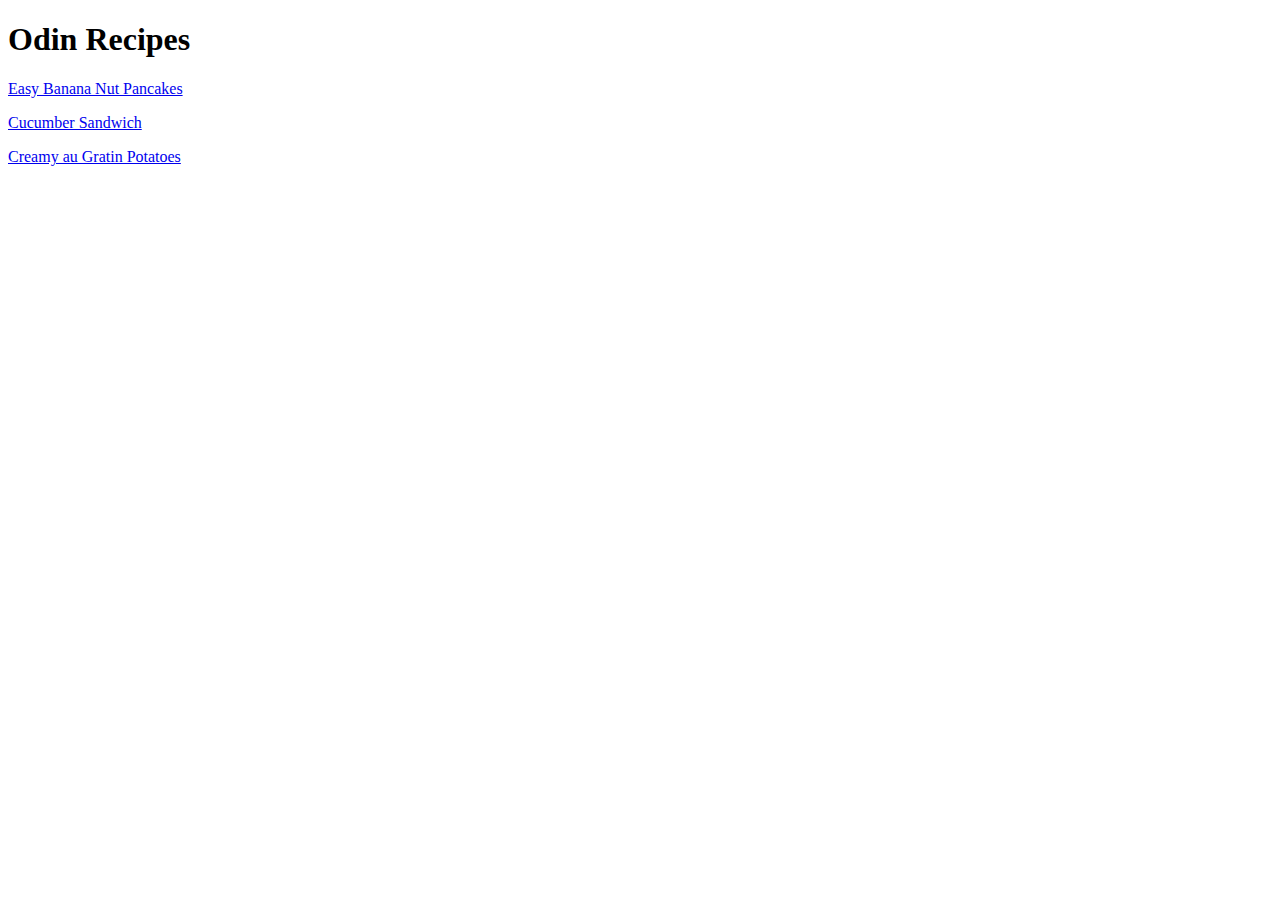
==== index.html @ d0dbab71 "Add index doc" ====
<!DOCTYPE html>
<html lang="en">

<head>
    <meta charset="UTF-8">
    <title>Recipes Project</title>
</head>

<body>
    <h1>Odin Recipes</h1>

    <p>
    <a href="recipes/pancakes.html"> Easy Banana Nut Pancakes</a>
    </p>

    <p>
    <a href="recipes/sandwich.html"> Cucumber Sandwich</a>
    </p>

    <p>
    <a href="recipes/potatoes.html"> Creamy au Gratin Potatoes</a>
    </p>
    
</body>

</html>
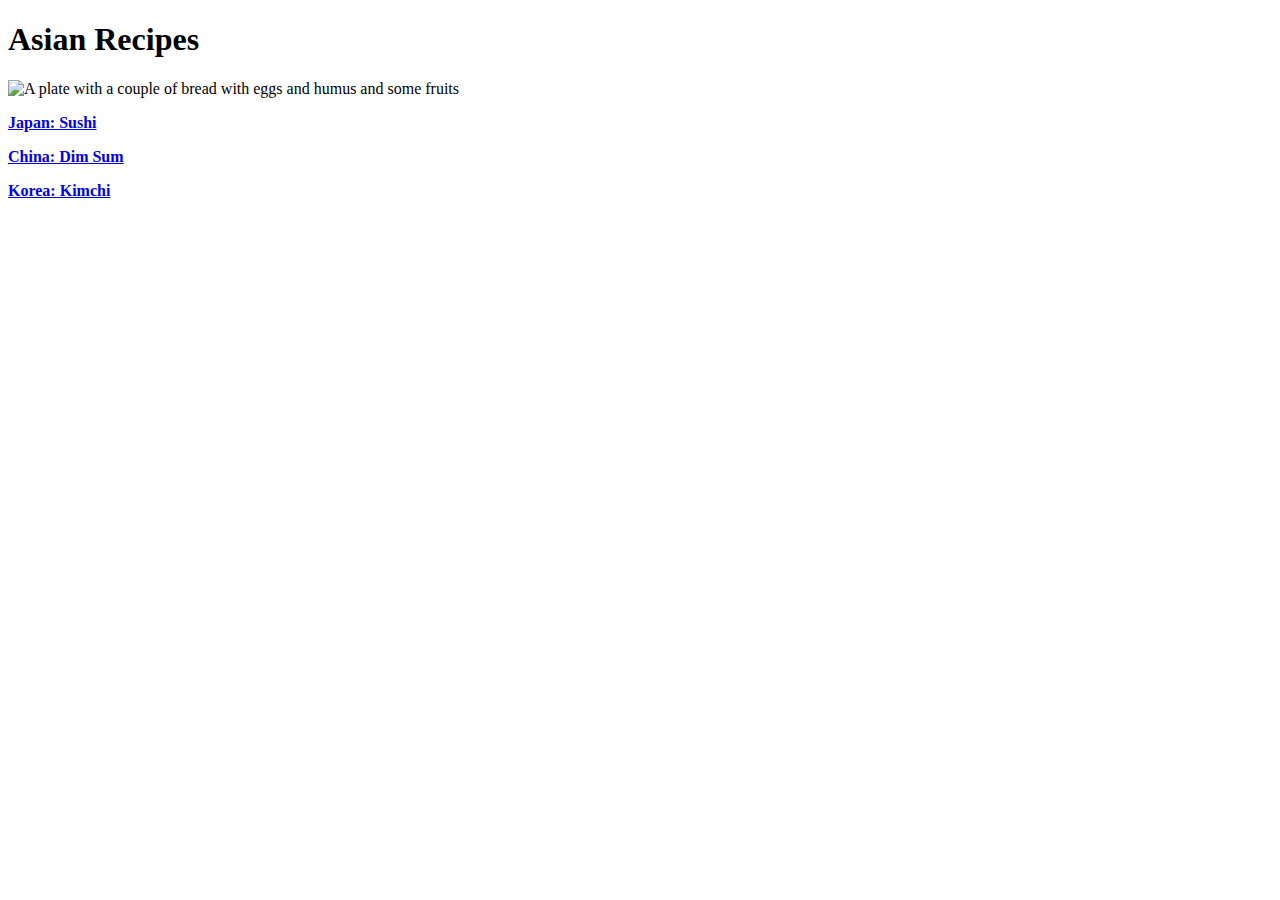
==== commit 8068a24e: "Rewrite index and tabs code" ====
--- a/index.html
+++ b/index.html
@@ -1,26 +1,30 @@
-<!DOCTYPE html>
-<html lang="en">
+<!doctype HTML>
+<HTML lang="en">
 
 <head>
     <meta charset="UTF-8">
-    <title>Recipes Project</title>
+    <title>Asian Recipes</title>
 </head>
 
 <body>
-    <h1>Odin Recipes</h1>
 
-    <p>
-    <a href="recipes/pancakes.html"> Easy Banana Nut Pancakes</a>
-    </p>
+    <h1>Asian Recipes</h1>
 
-    <p>
-    <a href="recipes/sandwich.html"> Cucumber Sandwich</a>
-    </p>
+    <img src="https://i.pinimg.com/originals/14/45/7f/14457f22b5a8d2651269d05391d91bbe.jpg"
+    width="400" alt="A plate with a couple of bread with eggs and humus and some fruits">
 
-    <p>
-    <a href="recipes/potatoes.html"> Creamy au Gratin Potatoes</a>
-    </p>
-    
+    <p> <strong>
+        <a href="recipes/sushi.html">Japan: Sushi</a>
+    </p> </strong>
+
+    <p> <strong>
+        <a href="recipes/dimsum.html">China: Dim Sum</a>
+    </p> </strong>
+
+    <p> <strong>
+        <a href="recipes/kimchi.html">Korea: Kimchi</a>
+    </p> </strong>
+
 </body>
 
-</html>+</HTML>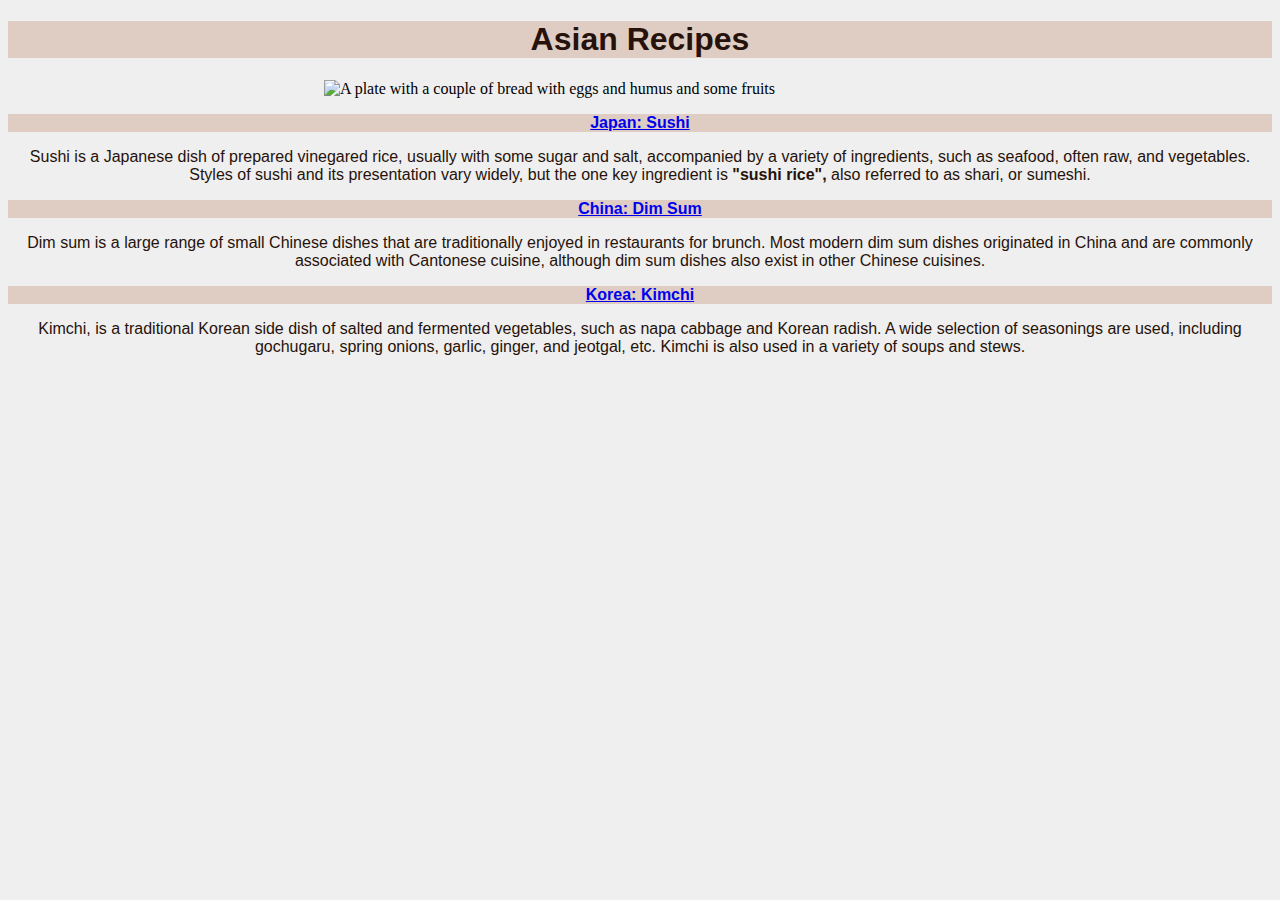
==== commit aaeb3dae: "Add CSS to homepage and Japan" ====
--- a/index.html
+++ b/index.html
@@ -4,26 +4,50 @@
 <head>
     <meta charset="UTF-8">
     <title>Asian Recipes</title>
+    <link rel="stylesheet" href="css/style-index.css">
 </head>
 
 <body>
 
-    <h1>Asian Recipes</h1>
+    <h1 class="title">Asian Recipes</h1>
 
-    <img src="https://i.pinimg.com/originals/14/45/7f/14457f22b5a8d2651269d05391d91bbe.jpg"
-    width="400" alt="A plate with a couple of bread with eggs and humus and some fruits">
+    <img id="anime-food" src="https://i.pinimg.com/originals/14/45/7f/14457f22b5a8d2651269d05391d91bbe.jpg"
+    alt="A plate with a couple of bread with eggs and humus and some fruits">
+        <!--Picture of anime food-->
 
-    <p> <strong>
+    <p class="button"><strong>
         <a href="recipes/sushi.html">Japan: Sushi</a>
-    </p> </strong>
+    </p></strong>
 
-    <p> <strong>
+        <p class="description">Sushi is a Japanese dish of prepared vinegared rice,
+            usually with some sugar and salt, accompanied by a variety of
+            ingredients, such as seafood, often raw, and vegetables. Styles
+            of sushi and its presentation vary widely, but the one key
+            ingredient is <strong>"sushi rice",</strong> also referred to as shari, or
+            sumeshi.</p>
+
+    <p class="button"><strong>
         <a href="recipes/dimsum.html">China: Dim Sum</a>
-    </p> </strong>
+    </p></strong>
 
-    <p> <strong>
+        <p class="description">Dim sum is a large range of small Chinese dishes that are
+            traditionally enjoyed in restaurants for brunch. Most modern
+            dim sum dishes originated in China and are commonly
+            associated with Cantonese cuisine, although dim sum dishes
+            also exist in other Chinese cuisines.</p>
+
+    <p class="button"><strong>
         <a href="recipes/kimchi.html">Korea: Kimchi</a>
-    </p> </strong>
+    </p></strong>
+
+        <p class="description">Kimchi, is a traditional Korean side dish of salted and
+            fermented vegetables, such as napa cabbage and Korean
+            radish. A wide selection of seasonings are used,
+            including gochugaru, spring onions, garlic, ginger, and
+            jeotgal, etc. Kimchi is also used in a variety of soups
+            and stews.</p>
+
+        <!--Buttons for the recipes-->
 
 </body>
 
--- a/css/style-index.css
+++ b/css/style-index.css
@@ -0,0 +1,30 @@
+body {
+    background-color: #EFEFEF;
+}
+
+.title {
+    color: #26120A;
+    background-color: #DFCDC3;
+    text-align: center;
+    font-family: Verdana, Geneva, Tahoma, sans-serif;
+}
+
+#anime-food {
+    display: block;
+    margin-left: auto;
+    margin-right: auto;
+    width: 50%;
+}
+
+.button {
+    color: #6C371E;
+    background-color: #DFCDC3;
+    text-align: center;
+    font-family: Verdana, Geneva, Tahoma, sans-serif;
+}
+
+.description {
+    color: #26120A;
+    text-align: center;
+    font-family: Verdana, Geneva, Tahoma, sans-serif;
+}